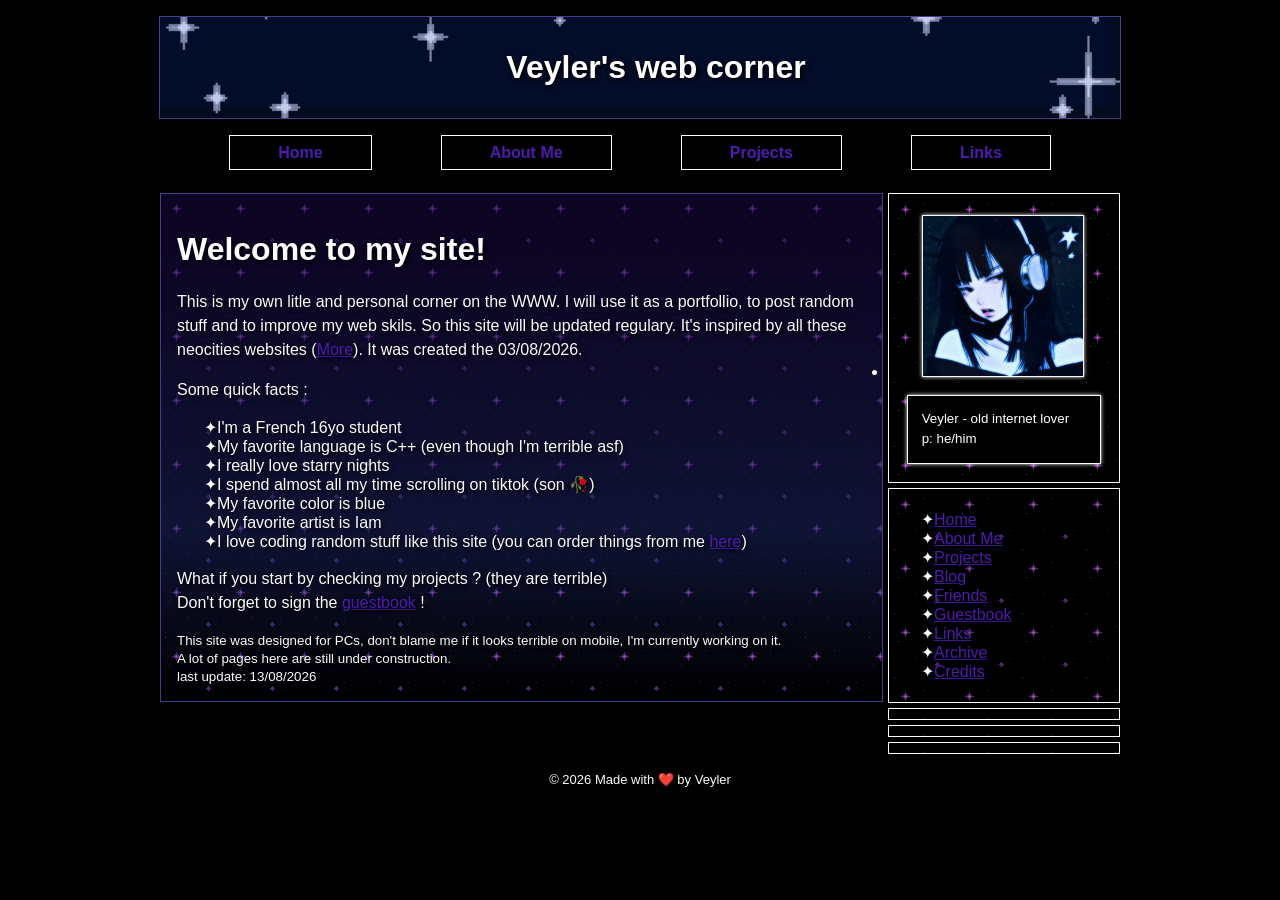
==== index.html @ 6d0b0403 "initial commit" ====
<!DOCTYPE html>
<html lang="en">
    <head>
        <meta charset="UTF-8" />
        <meta name="viewport" content="width=device-width, initial-scale=1.0">
        <title>~~ Veyler ~~</title>
        <meta name="author" content="Veyler">
        <meta name="description" content="[write about your site here]">
        <link href="style.css" rel="stylesheet" type="text/css" media="all">
        <link href="https://fonts.cdnfonts.com/css/minecraft-3" rel="stylesheet">
        <script src="https://u.widget.st/ar.js"></script>
    </head>
    <body>
    
    <div id="top">

    <header id="top-title">
        <h1>Veyler's web corner</h1>
    </header>
        
    <nav>
        <ul>
        <li><a href="index.html">Home</a></li>
        <li><a href="pages/about_me.html">About Me</a></li>
        <li><a href="pages/projects.html">Projects</a></li>
        <li><a href="pages/links.html">Links</a></li>
        </ul>
    </nav>

    </div>

    <div id="content">
        
    <main>
        
        <div class="prose">
        
        <h1>Welcome to my site!</h1>
        <p> This is my own litle and personal corner on the WWW. I will use it as a portfollio, to post random stuff and to improve
            my web skils. So this site will be updated regulary.
            It's inspired by all these neocities websites (<a href="pages/credits.html">More</a>). It was created the 03/08/2026.</p>
        
        <p>Some quick facts :</p>
        <ul>
            <li>I'm a French 16yo student</li>
            <li>My favorite language is C++ (even though I'm terrible asf)</li>
            <li>I really love starry nights</li>
            <li>I spend almost all my time scrolling on tiktok (son 🥀)</li>
            <li>My favorite color is blue</li>
            <li>My favorite artist is Iam</li>
            <li>I love coding random stuff like this site (you can order things from me <a href="pages/links.html">here</a>)</li>
        </ul>
        <p>What if you start by checking my projects ? (they are terrible) <br>Don't forget to sign 
            the <a href="pages/guestbook.html">guestbook</a> !</p>


        <small>This site was designed for PCs, don't blame me if it looks terrible on mobile, I'm currently working on it. <br></small>
        <small>A lot of pages here are still under construction. <br></small>
        <small>last update: 13/08/2026 </small>
        </div>    
        
    </main>

    <div id="sidebar">

    <div class="sidebar">
        <div class="avatar">
            <img src="images/pfp.jpg" alt="my icon">
        </div>
        
        <div id="bio">
            <p>Veyler - old internet lover<br>
            p: he/him</p>
        </div>
    
    </div>

    <div class="sidebar">

        <ul>
            <li><a href="index.html">Home</a></li>
            <li><a href="pages/about_me.html">About Me</a></li>
            <li><a href="pages/projects.html">Projects</a></li>
            <li><a href="pages/blog.html">Blog</a></li>
            <li><a href="pages/friends.html">Friends</a></li>
            <li><a href="pages/guestbook.html">Guestbook</a></li>
            <li><a href="pages/links.html">Links</a></li>
            <li><a href="pages/archive.html">Archive</a></li>
            <li><a href="pages/credits.html">Credits</a></li>
        </ul>

    </div>


    <div class="sidebar">

        <ws-widget type="status" iid="5513"></ws-widget>

    </div>

    <div class="sidebar">

        <ws-widget type="rating" iid="5519"></ws-widget>

    </div>

    <div class="sidebar">
        <ws-widget type="weather" iid="2415"></ws-widget>
    </div>

    </div>
        
    </div>
        
    <footer>© 2026 Made with ❤️ by Veyler</footer>
    </body>
</html>
---- style.css ----
:root {
    --site-bg: url('images/bg2.png');
    --main-bg: url('images/nothing.png');
    --gradient-bg: linear-gradient(0deg, #0000 0%, #1c246288 33%, #18084388 90%);
    --accent-color: rgb(251, 249, 251);
    --link-color: rgb(77, 28, 175);
    --bg-color: black;
    --text-color: rgb(251, 251, 251);
    --text-color2: white;
    --favorite-color: rgb(251, 251, 251);
}

* {
    color: var(--text-color);
    font-family: 'Minecraft', Verdana, Geneva, Tahoma, sans-serif;
    text-shadow: 2px 2px 5px var(--bg-color);
/* Custom scrollbar */
    scrollbar-color: var(--favorite-color) var(--bg-color);
    scrollbar-width: thin;
}
/* select text on the page */
::selection {
    background: var(--favorite-color);
    color: var(--bg-color);
}

html {scroll-behavior: smooth;}

/* Animation pour la pluie d'étoiles */
@keyframes fall {
    to {
        transform: translateY(100vh);
        opacity: 0;
    }
}

body {
    margin: 0;
    background-color: var(--bg-color);
    background-image: var(--site-bg);
    background-repeat: no-repeat;

    cursor: url("images/pfp.jpg"), auto;
}

p {line-height: 1.5em;}

#top {
    margin-top: 1em;
}

#top-title{

    
    display: block;

    margin: auto;
    max-width: 960px;

    background: url(images/title-2.png);
    background-repeat: no-repeat;
    background-position: center;

    border: 1px solid darkslateblue;
}

header > h1 {
    margin: 1em auto;
    max-width: 960px;
    padding-left: 1em;
    text-align: center;
    color: var(--text-color2);
}

nav {
    padding: 0 1em 1em 1em;
    font-weight: bold;
}

nav ul {
    max-width: 960px;
    margin: auto;
    margin-top: 10px;
    line-height: 3rem;
    display: flex;
    flex-wrap: wrap;
    flex-direction: row;
    list-style-type: none;
    padding-left: 0;
    justify-content: space-evenly;
}
nav li a {
    background-color: var(--bg-color);
    border: 1px solid var(--favorite-color);
    padding: .5em 3em;
    text-decoration: none;
    transition: color 400ms ease-out, border-color 400ms ease-out;
}
nav li a:hover {
    border: 1px solid var(--accent-color);
}

a {
    color: var(--link-color);
    transition: color 400ms ease-out;
}

a:hover, a:focus {
    color: var(--text-color2);
}

ul { list-style-type:  "✦"; }

.sidebar {
    background-image: var(--main-bg);
    border: 1px solid var(--favorite-color);
    min-width: 220px;
    margin-bottom: 5px;
    padding: 5px;
}

#sidebar {
    display: list-item;
    margin-left: 5px;
}

#status {
    font-size: smaller;
    padding-left: 10px;
}



.avatar {
    margin: 1em auto;
    max-width: 164px;
    max-height: 164px;
}
.avatar img {
    background: var(--bg-color);
    max-width: 160px;
    border: 1px solid var(--favorite-color);
    box-shadow: var(--accent-color) 0 0 4px;
}

.media {
    display: flex;
    overflow-x: auto;
    max-width: 100%;
    gap: 0.5rem;
}

#bio {
    font-size: smaller;
    margin: 1em;
    background: var(--bg-color);
    border: 1px solid var(--favorite-color);
    box-shadow: var(--accent-color) 0 0 4px;
}
#bio p {
    margin: 1em;
    color: var(--text-color2);
}

#content {
    display: flex;
    max-width: 960px;
    margin: auto;
    align-items: flex-start;
}

main {
    background-image: var(--main-bg);
    background-repeat: repeat;
    image-rendering: pixelated;
    max-width: 800px;
    margin: 0 auto;
    color: var(--accent-color);
    overflow: auto;
    display: list-item;
}

.project_div{
    display: flex;
}

.project_div p {
    margin-left: 10px;
}

.prose {
    background: var(--gradient-bg);
    margin: 0;
    padding: 1em;
    margin-bottom: 5px;
    border: 1px solid darkslateblue;
}

/* made this a class so i can change it to be centered on mobile */
.img-right { float: right; }

footer {
    text-align: center;
    font-size: small;
    padding: 1em;
}

/* these are the mobile styles! */
@media only screen and (max-width: 800px) {
    #content {
        flex-wrap: wrap;
    }
    #sidebar {
        width: 100%;
        display: flex;
        flex-wrap: wrap;
        justify-content: center;
        align-items: center;
        padding-top: 2em;
    }
    #avatar {margin: 0 1em;}
    #bio {width: 50%;}
    #sidebar ul {   
        margin: 0 1em;
        display: flex;
        flex-wrap: wrap;
        line-height: 2em;
        padding-left: 0;
    }
    #sidebar li {
        margin: .3em 1em;
    }
    main {
/* remove scrollbar for mobile */
        max-height: fit-content;
    }
    .img-right {
        float: none;
        text-align: center;
    }
}
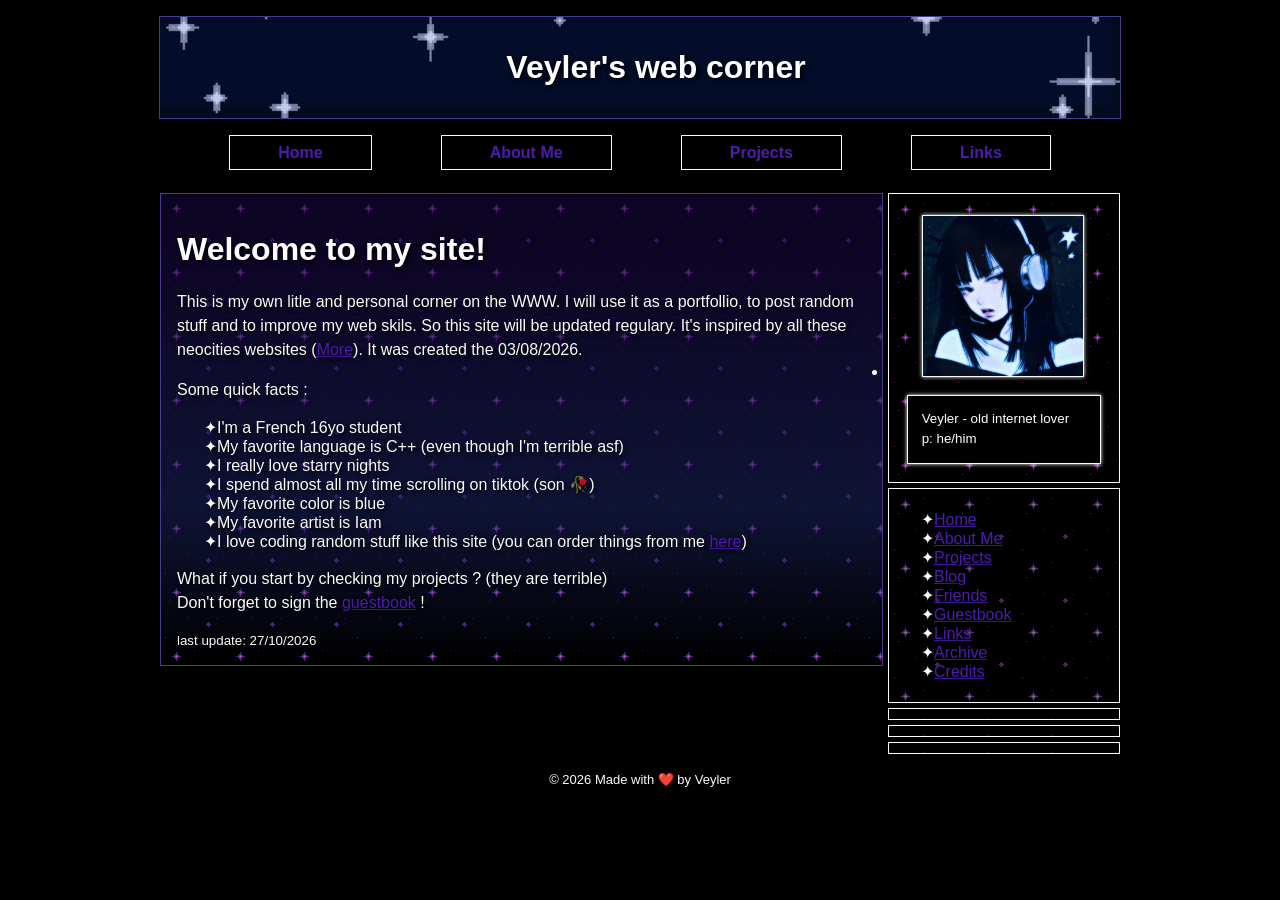
==== commit 59da6a71: "upgrade the responsive design" ====
--- a/index.html
+++ b/index.html
@@ -54,9 +54,7 @@
             the <a href="pages/guestbook.html">guestbook</a> !</p>
 
 
-        <small>This site was designed for PCs, don't blame me if it looks terrible on mobile, I'm currently working on it. <br></small>
-        <small>A lot of pages here are still under construction. <br></small>
-        <small>last update: 13/08/2026 </small>
+        <small>last update: 27/10/2026 </small>
         </div>    
         
     </main>
--- a/style.css
+++ b/style.css
@@ -1,5 +1,5 @@
 :root {
-    --site-bg: url('images/bg2.png');
+    --site-bg: url('');
     --main-bg: url('images/nothing.png');
     --gradient-bg: linear-gradient(0deg, #0000 0%, #1c246288 33%, #18084388 90%);
     --accent-color: rgb(251, 249, 251);
@@ -26,13 +26,6 @@
 
 html {scroll-behavior: smooth;}
 
-/* Animation pour la pluie d'étoiles */
-@keyframes fall {
-    to {
-        transform: translateY(100vh);
-        opacity: 0;
-    }
-}
 
 body {
     margin: 0;
@@ -50,14 +43,12 @@
 }
 
 #top-title{
-
-    
     display: block;
 
     margin: auto;
     max-width: 960px;
 
-    background: url(images/title-2.png);
+    background: url(images/title.png);
     background-repeat: no-repeat;
     background-position: center;
 
@@ -205,37 +196,13 @@
     padding: 1em;
 }
 
-/* these are the mobile styles! */
+/* these are the mobile styles */
 @media only screen and (max-width: 800px) {
     #content {
-        flex-wrap: wrap;
+        display: list-item;
     }
-    #sidebar {
-        width: 100%;
-        display: flex;
-        flex-wrap: wrap;
-        justify-content: center;
-        align-items: center;
-        padding-top: 2em;
+    nav ul {
+        display: none;
     }
-    #avatar {margin: 0 1em;}
-    #bio {width: 50%;}
-    #sidebar ul {   
-        margin: 0 1em;
-        display: flex;
-        flex-wrap: wrap;
-        line-height: 2em;
-        padding-left: 0;
-    }
-    #sidebar li {
-        margin: .3em 1em;
-    }
-    main {
-/* remove scrollbar for mobile */
-        max-height: fit-content;
-    }
-    .img-right {
-        float: none;
-        text-align: center;
-    }
+
 }
